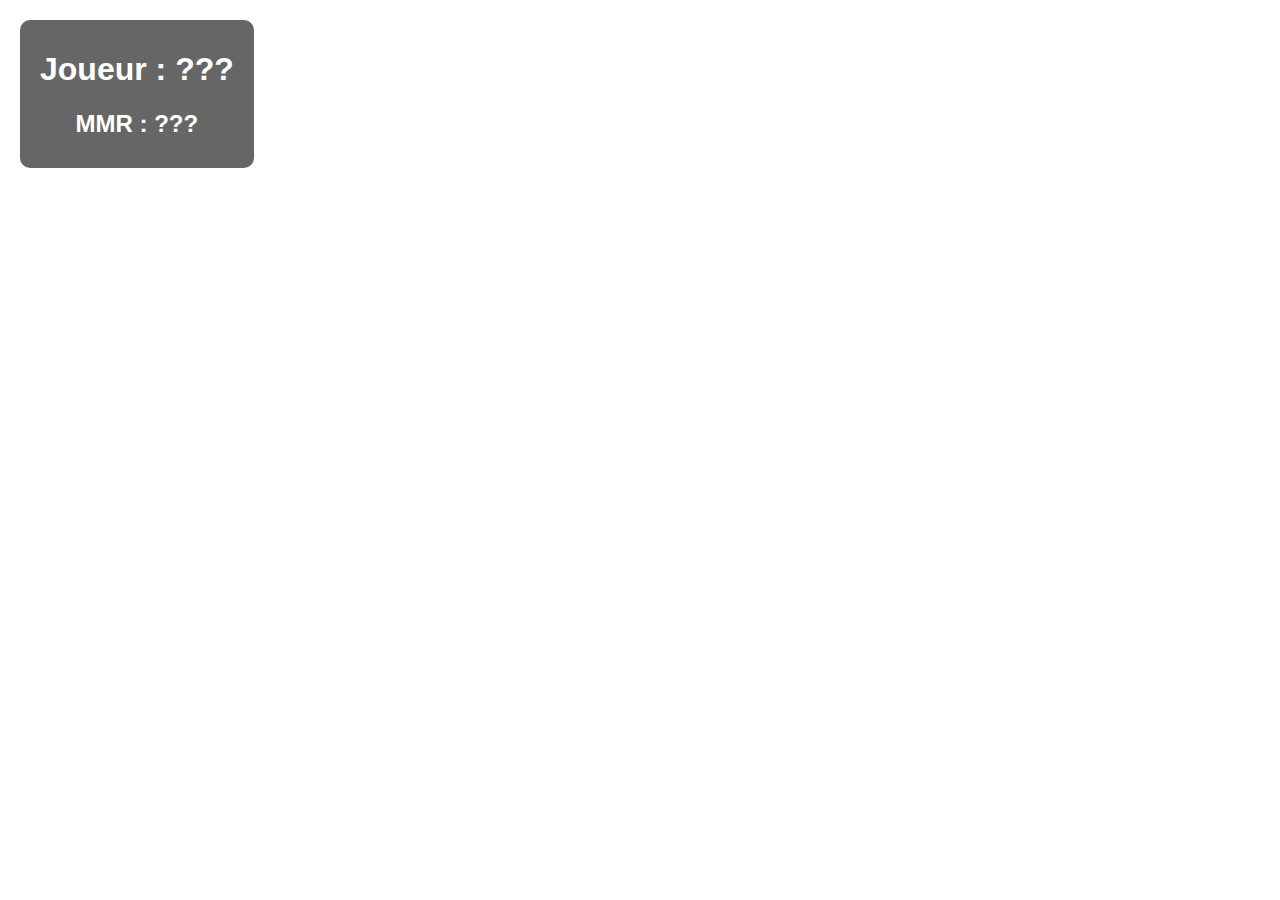
==== frontend/index.html @ 102b9cc1 "added all first files" ====
<!DOCTYPE html>
<html lang="fr">
<head>
    <meta charset="UTF-8">
    <meta name="viewport" content="width=device-width, initial-scale=1.0">
    <title>MKWi Overlay</title>
    <link rel="stylesheet" href="styles.css">
</head>
<body>
    <div class="overlay">
        <h1 id="player-name">Joueur : ???</h1>
        <h2 id="mmr">MMR : ???</h2>
    </div>

    <script src="script.js"></script>
</body>
</html>
---- frontend/styles.css ----
body {
    background: transparent;
    color: white;
    font-family: Arial, sans-serif;
    text-align: center;
}

.overlay {
    position: absolute;
    top: 20px;
    left: 20px;
    background: rgba(0, 0, 0, 0.6);
    padding: 10px 20px;
    border-radius: 10px;
}
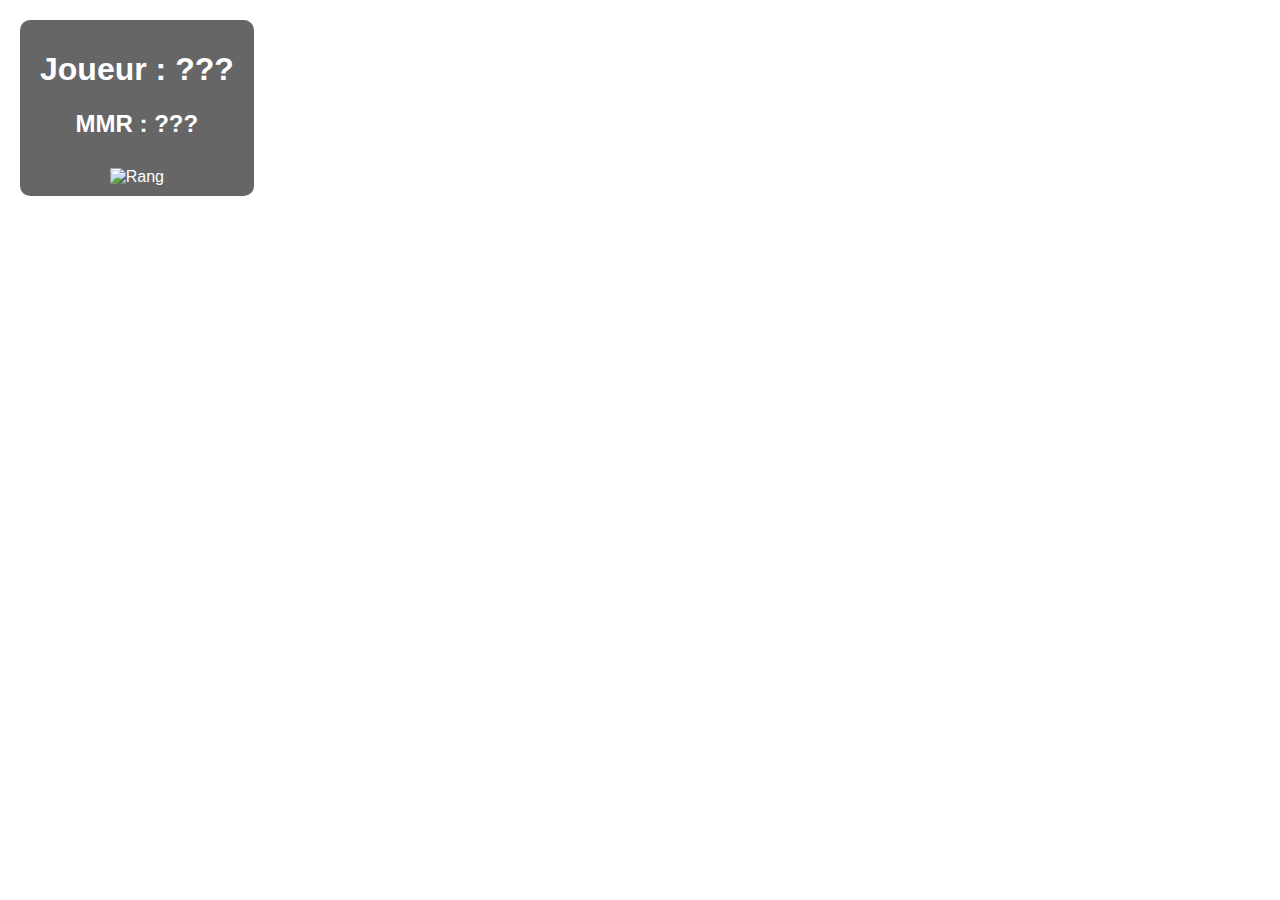
==== commit 4a590593: "Updated all files and added files for overlay" ====
--- a/frontend/index.html
+++ b/frontend/index.html
@@ -10,8 +10,9 @@
     <div class="overlay">
         <h1 id="player-name">Joueur : ???</h1>
         <h2 id="mmr">MMR : ???</h2>
+        <img id="rank-img" src="" alt="Rang" class="rank-icon">
     </div>
 
     <script src="script.js"></script>
 </body>
-</html>+</html>
--- a/frontend/styles.css
+++ b/frontend/styles.css
@@ -13,3 +13,9 @@
     padding: 10px 20px;
     border-radius: 10px;
 }
+
+.rank-icon {
+    width: 50px;
+    height: 50px;
+    margin-top: 10px;
+}
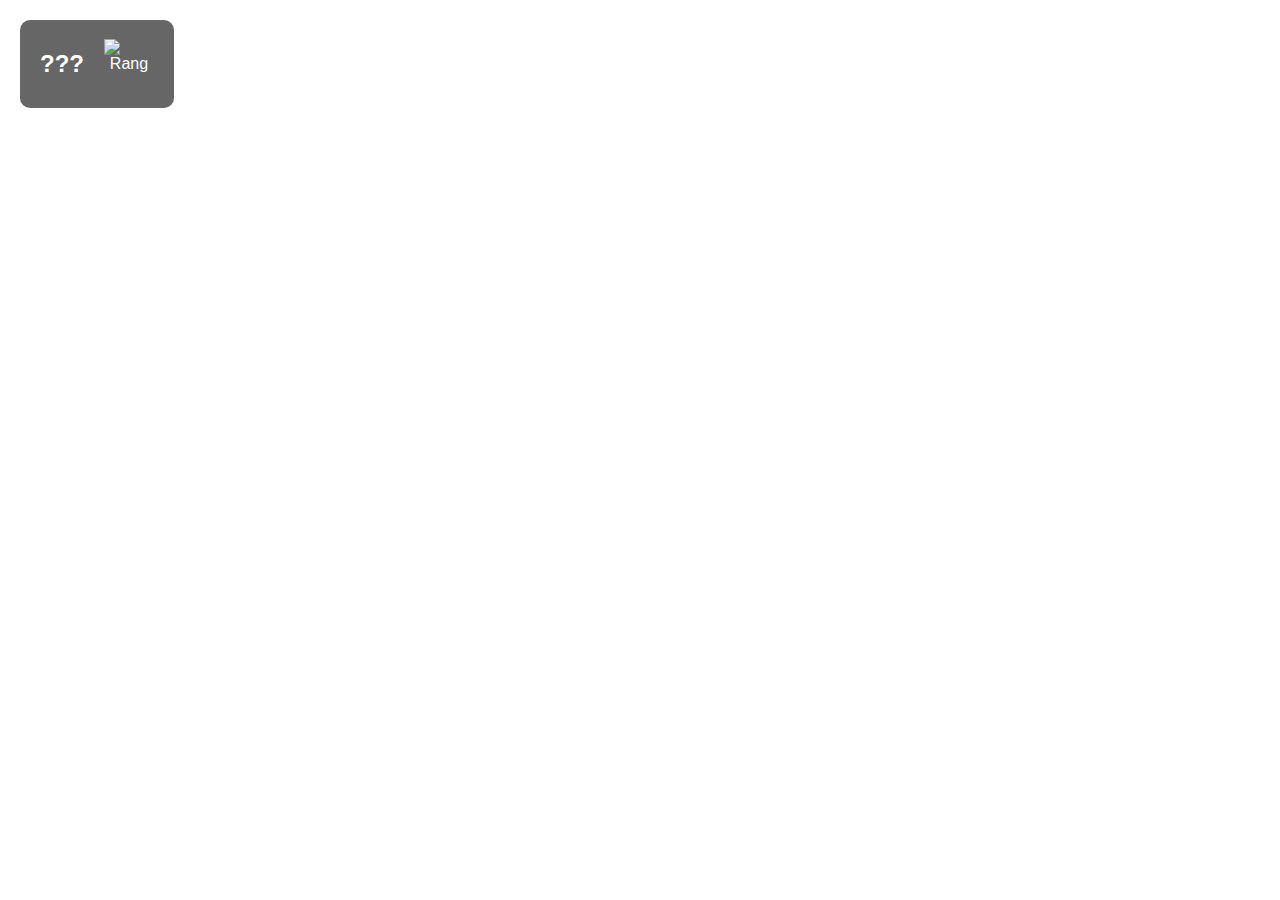
==== commit 0846952f: "Beta overlay" ====
--- a/frontend/index.html
+++ b/frontend/index.html
@@ -8,11 +8,10 @@
 </head>
 <body>
     <div class="overlay">
-        <h1 id="player-name">Joueur : ???</h1>
-        <h2 id="mmr">MMR : ???</h2>
+        <h2 id="mmr">???</h2>
         <img id="rank-img" src="" alt="Rang" class="rank-icon">
     </div>
 
     <script src="script.js"></script>
 </body>
-</html>
+</html>--- a/frontend/styles.css
+++ b/frontend/styles.css
@@ -12,10 +12,25 @@
     background: rgba(0, 0, 0, 0.6);
     padding: 10px 20px;
     border-radius: 10px;
+    display: flex;
+    align-items: center;
+    justify-content: center;
+    gap: 20px
 }
 
 .rank-icon {
     width: 50px;
     height: 50px;
-    margin-top: 10px;
 }
+
+
+
+.mmr-rank h2 {
+    margin: 0;
+    font-size: 24px; /* Taille du texte */
+}
+
+.rank-icon {
+    width: 50px;
+    height: 50px;
+}